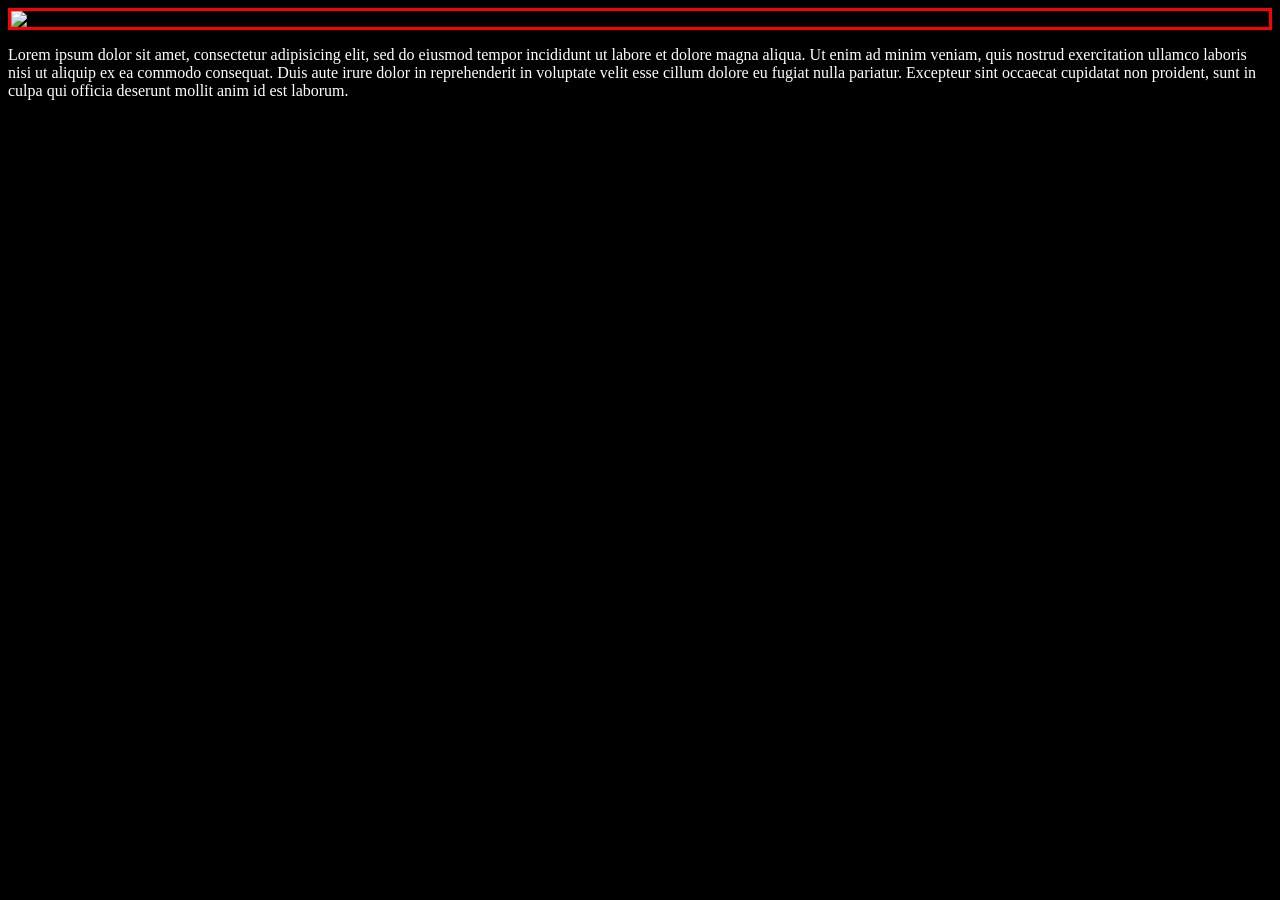
==== eten.html @ 236a876b "no message" ====
<!DOCTYPE html>
<html>
<head>
	<meta charset="utf-8">
	<title>recepten</title>
	<link rel="stylesheet" type="text/css" href="eten.css">
</head>
	<body>
			<img id="banner" src="http://www.bcgrimbergen.be/BBQ/bbqBanner.jpg">
			<article>
			<p> Lorem ipsum dolor sit amet, consectetur adipisicing elit, sed do eiusmod
			tempor incididunt ut labore et dolore magna aliqua. Ut enim ad minim veniam,
			quis nostrud exercitation ullamco laboris nisi ut aliquip ex ea commodo
			consequat. Duis aute irure dolor in reprehenderit in voluptate velit esse
			cillum dolore eu fugiat nulla pariatur. Excepteur sint occaecat cupidatat non
			proident, sunt in culpa qui officia deserunt mollit anim id est laborum. 
			</p>
		</article>
	</body>
</html>
---- eten.css ----
body { 
	background-image: url(https://images3.alphacoders.com/108/108105.jpg);
	background-position: center;
	background-attachment: fixed; 
	background-repeat: repeat-x;
	background-color: black; 
	background-blend-mode: normal;}

#banner { 
	display: block;
	margin: auto;
	border-style: solid;
	border-color: red }

p {
	color: white; }
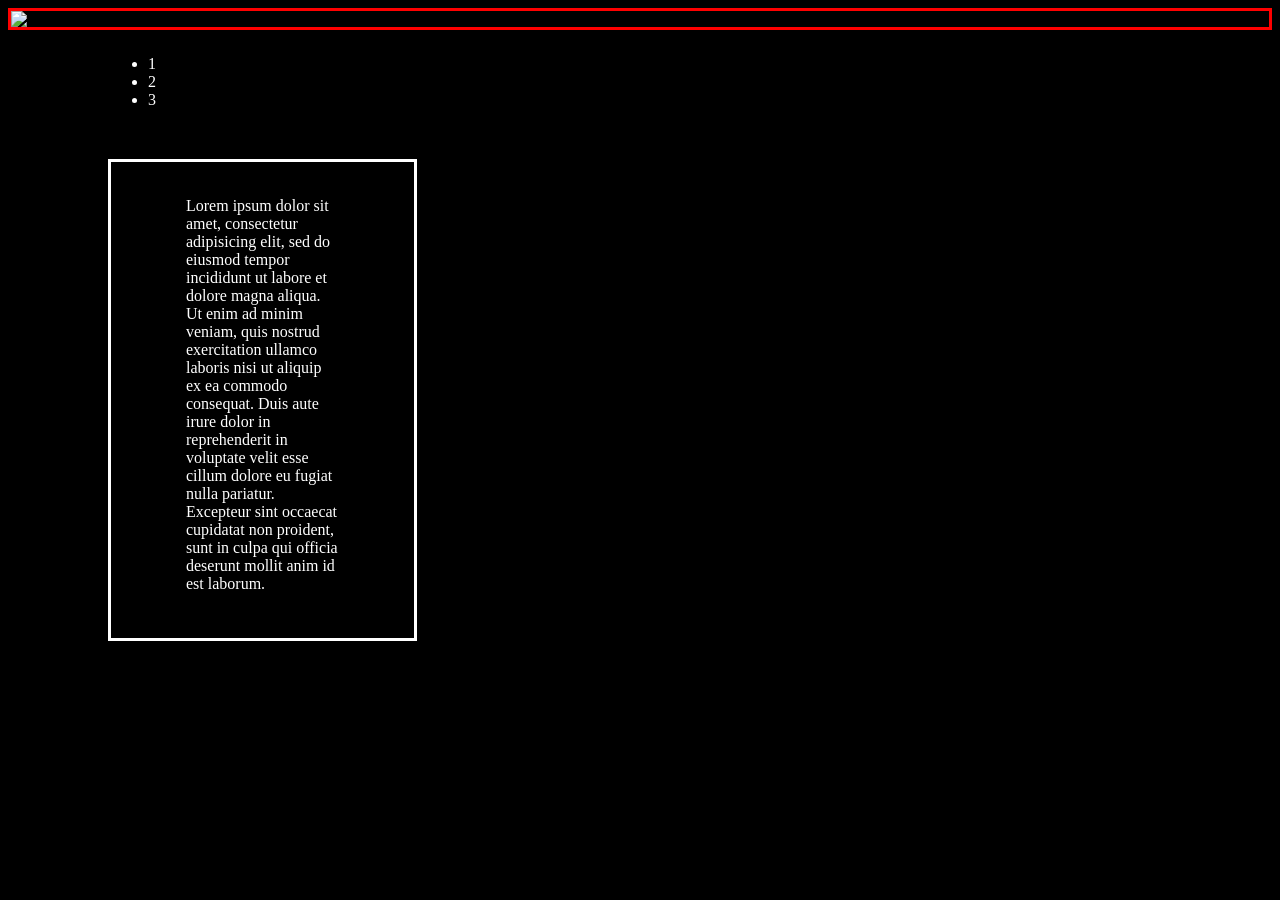
==== commit 6ac9067d: "no message" ====
--- a/eten.html
+++ b/eten.html
@@ -6,15 +6,25 @@
 	<link rel="stylesheet" type="text/css" href="eten.css">
 </head>
 	<body>
-			<img id="banner" src="http://www.bcgrimbergen.be/BBQ/bbqBanner.jpg">
-			<article>
-			<p> Lorem ipsum dolor sit amet, consectetur adipisicing elit, sed do eiusmod
-			tempor incididunt ut labore et dolore magna aliqua. Ut enim ad minim veniam,
-			quis nostrud exercitation ullamco laboris nisi ut aliquip ex ea commodo
-			consequat. Duis aute irure dolor in reprehenderit in voluptate velit esse
-			cillum dolore eu fugiat nulla pariatur. Excepteur sint occaecat cupidatat non
-			proident, sunt in culpa qui officia deserunt mollit anim id est laborum. 
-			</p>
-		</article>
+			<header> 
+				<img id="banner" src="http://www.bcgrimbergen.be/BBQ/bbqBanner.jpg">
+			</header>
+				<nav>
+					<ul>
+						<li>1 </li>
+						<li>2 </li>
+						<li>3 </li>	
+					</ul>	
+				</nav>
+				<article>
+					<p> Lorem ipsum dolor sit amet, consectetur adipisicing elit, sed do eiusmod
+					tempor incididunt ut labore et dolore magna aliqua. Ut enim ad minim veniam,
+					quis nostrud exercitation ullamco laboris nisi ut aliquip ex ea commodo
+					consequat. Duis aute irure dolor in reprehenderit in voluptate velit esse
+					cillum dolore eu fugiat nulla pariatur. Excepteur sint occaecat cupidatat non
+					proident, sunt in culpa qui officia deserunt mollit anim id est laborum. 
+					</p>
+
+				</article>
 	</body>
 </html>
--- a/eten.css
+++ b/eten.css
@@ -12,6 +12,17 @@
 	border-style: solid;
 	border-color: red }
 
+nav {  
+	color: white; 
+	margin: 25px 100px ;}
+
 p {
-	color: white; }
+	color: white;
+	margin: 25px 50px ; }
 
+article {float: left; 
+	content: 0px 50% 0px 10%; 
+	padding: 10px 25px 20px 25px; 
+	border-style: solid; border-color: white; width: 20%;
+	margin: 25px 25px 25px 100px }
+
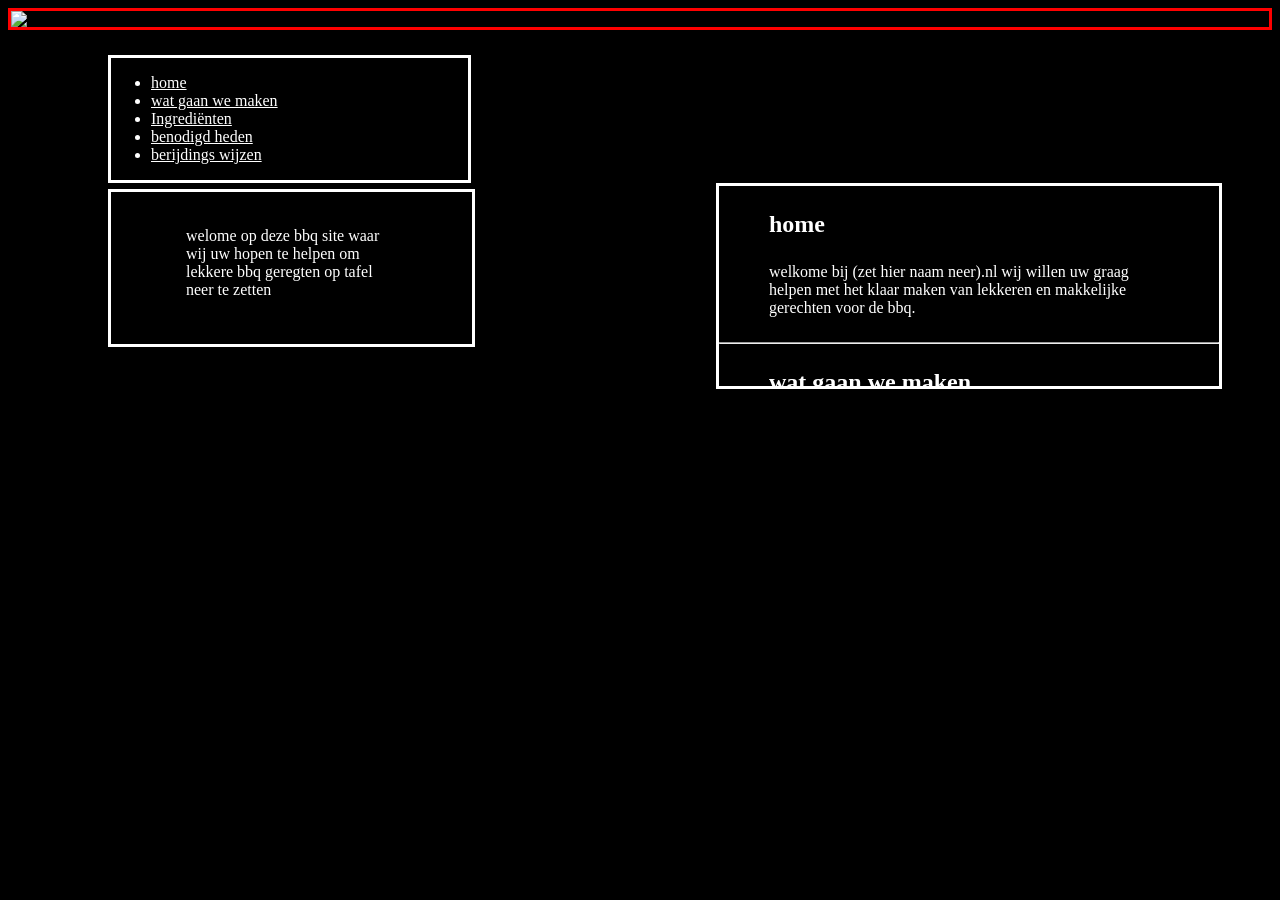
==== commit 151af4c3: "no message" ====
--- a/eten.html
+++ b/eten.html
@@ -1,5 +1,5 @@
 <!DOCTYPE html>
-<html>
+<html lang="nl">
 <head>
 	<meta charset="utf-8">
 	<title>recepten</title>
@@ -8,23 +8,41 @@
 	<body>
 			<header> 
 				<img id="banner" src="http://www.bcgrimbergen.be/BBQ/bbqBanner.jpg">
+
 			</header>
-				<nav>
-					<ul>
-						<li>1 </li>
-						<li>2 </li>
-						<li>3 </li>	
-					</ul>	
-				</nav>
+				<div class="box1">
+					<nav>
+						<ul>
+							<li><a href="#home">home</a></li>
+							<li><a href="#wat">wat gaan we maken</a>  </li>
+							<li><a href="#ingr">Ingrediënten</a>   </li>
+							<li><a href="#ben">benodigd heden</a>  </li>
+							<li><a href="#ber">berijdings wijzen</a>  </li>	
+						</ul>	
+
+					</nav>
+					<section>
+					<h2 id="home">home</h2>
+						<p>welkome bij (zet hier naam neer).nl wij willen uw graag helpen met het klaar maken van lekkeren en makkelijke gerechten voor de bbq.</p> 
+						<hr>
+					<h2 id="wat">wat gaan we maken</h2>
+						<p></p>
+						<hr>
+					<h2 id="ingr">Ingrediënten </h2>
+					<p>8 dunne speklapjes <br> 1 teentje knoflook <br> ½ theel kerriepoeder <br> ½ theel paprikapoeder pikant <br> Scheutje olijfolie<br> 3 eetl ketjap	</p> 
+						<hr>
+					<h2 id="ben">bendodigdeheden </h2>
+						<p>8 lange sate of bbq prikkers, geweekt in water</p>
+						<hr>
+					<h2 id="ber">berijdings wijzen</h2>
+					<p>Meng alle ingrediënten (behalve de speklapjes) door elkaar tot een papje. Schep de speklapjes door de marinade en laat ongeveer een uurtje 	marineren in de koelkast, langer mag ook. Prik een speklapje met het uiteinde aan een lange sate of bbq prikker. Schuif het vlees naar beneden en draai het spiraalsgewijs strak op naar boven. Prik op het laatst het andere uiteinde ook vast aan de bovenkant van de prikker. Oefening baart kunst! Grill de spiezen met spek in ongeveer 10 minuten knapperig op de bbq of grill. Lekker met een frisse salade en wat brood. </p>
+					</section>
+				</div>
 				<article>
-					<p> Lorem ipsum dolor sit amet, consectetur adipisicing elit, sed do eiusmod
-					tempor incididunt ut labore et dolore magna aliqua. Ut enim ad minim veniam,
-					quis nostrud exercitation ullamco laboris nisi ut aliquip ex ea commodo
-					consequat. Duis aute irure dolor in reprehenderit in voluptate velit esse
-					cillum dolore eu fugiat nulla pariatur. Excepteur sint occaecat cupidatat non
-					proident, sunt in culpa qui officia deserunt mollit anim id est laborum. 
-					</p>
+					<p> welome op deze bbq site waar wij uw hopen te helpen om lekkere bbq geregten op tafel neer te zetten </p>
 
 				</article>
+				
+
 	</body>
 </html>
--- a/eten.css
+++ b/eten.css
@@ -14,15 +14,45 @@
 
 nav {  
 	color: white; 
-	margin: 25px 100px ;}
+	margin: 25px 0px 0px 100px ;
+	border-style: solid; border-color: white; width: 28.25%;
+	background-color: rgba(0, 0, 0, 0.5);}
 
 p {
 	color: white;
 	margin: 25px 50px ; }
 
-article {float: left; 
+article {
+	float: left; 
 	content: 0px 50% 0px 10%; 
-	padding: 10px 25px 20px 25px; 
-	border-style: solid; border-color: white; width: 20%;
-	margin: 25px 25px 25px 100px }
+	padding: 10px 20px 20px 25px; 
+	border-style: solid; border-color: white; width: 25%;
+	margin: 25px 25px 25px 100px; 
+	background-color: rgba(0, 0, 0, 0.5);
+	text-align: left; }
 
+section {
+	float: right; 
+	border-style: solid; border-color: white; 
+	margin:0px 50px 30px 0px;
+	position: relative; 
+	background-color: rgba(0, 0, 0, 0.5);
+	overflow-y: scroll;
+	width: 500px;
+	height: 200px;
+	color: white; }
+
+div { 
+	align-content: center; }
+
+h2 {
+	margin: 25px 50px;}
+
+a { 
+	color: white }
+
+div.box1 {  
+	display: inline-block;
+	position: relative;
+	width: 100%;
+	height: 100px; }
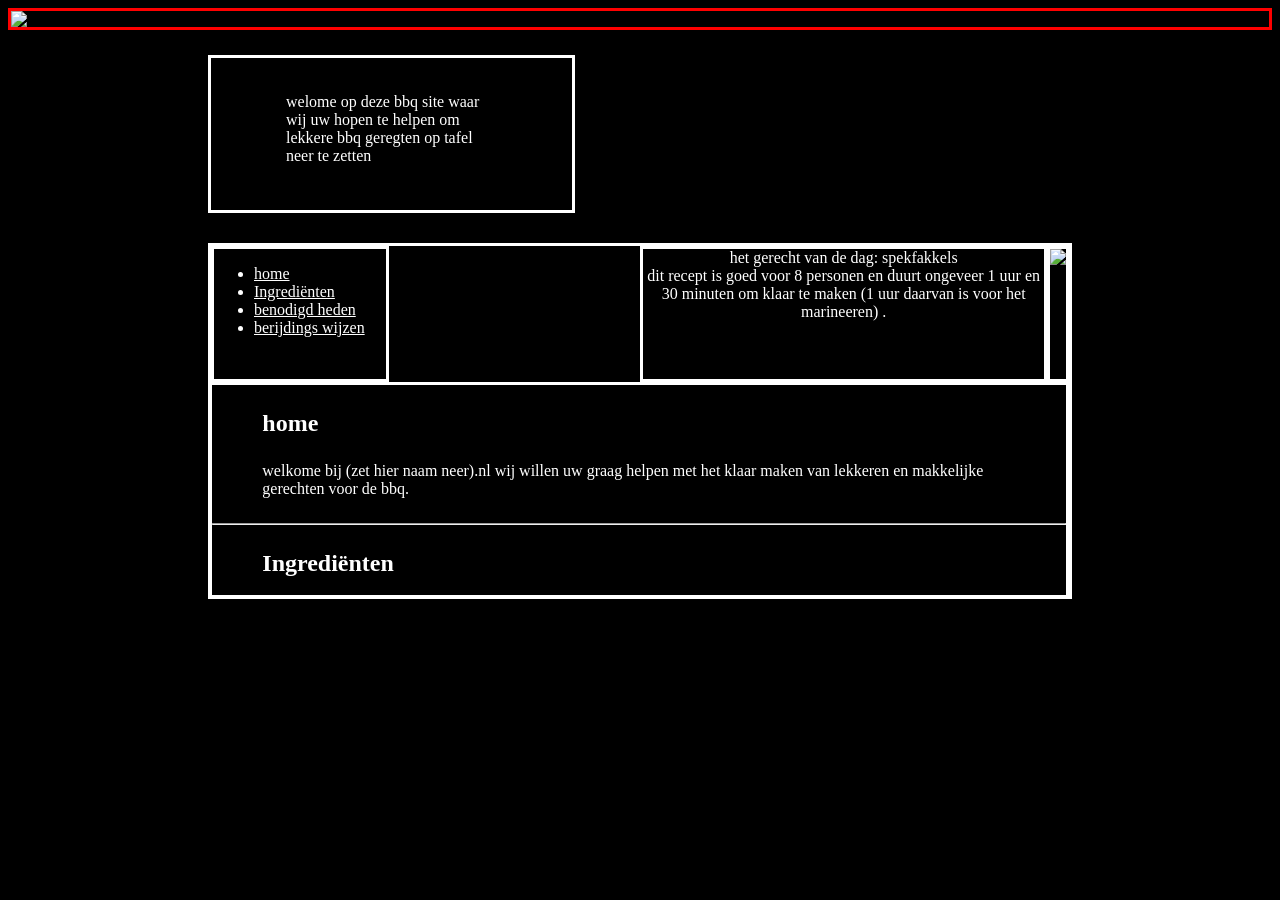
==== commit c7c19bfe: "no message" ====
--- a/eten.html
+++ b/eten.html
@@ -10,23 +10,26 @@
 				<img id="banner" src="http://www.bcgrimbergen.be/BBQ/bbqBanner.jpg">
 
 			</header>
+
+			<article>
+					<p> welome op deze bbq site waar wij uw hopen te helpen om lekkere bbq geregten op tafel neer te zetten</p>
+
+				</article>
 				<div class="box1">
+					<img id="spek" src="https://www.leukerecepten.nl/wp-content/uploads/2013/06/spek_van_de_barbecue.jpg" height="37%">
+					<p id="vul"> het gerecht van de dag: spekfakkels <br> dit recept is goed voor 8 personen en duurt ongeveer 1 uur en 30 minuten om klaar te maken (1 uur daarvan is voor het marineeren) .  </p>
 					<nav>
 						<ul>
-							<li><a href="#home">home</a></li>
-							<li><a href="#wat">wat gaan we maken</a>  </li>
-							<li><a href="#ingr">Ingrediënten</a>   </li>
-							<li><a href="#ben">benodigd heden</a>  </li>
-							<li><a href="#ber">berijdings wijzen</a>  </li>	
+							<li><a href="#home">home</a>  </li>
+							<li><a href="#ingr">Ingrediënten</a> </li>
+							<li><a href="#ben">benodigd heden</a> </li>
+							<li><a href="#ber">berijdings wijzen </a> </li> 
 						</ul>	
 
 					</nav>
 					<section>
 					<h2 id="home">home</h2>
 						<p>welkome bij (zet hier naam neer).nl wij willen uw graag helpen met het klaar maken van lekkeren en makkelijke gerechten voor de bbq.</p> 
-						<hr>
-					<h2 id="wat">wat gaan we maken</h2>
-						<p></p>
 						<hr>
 					<h2 id="ingr">Ingrediënten </h2>
 					<p>8 dunne speklapjes <br> 1 teentje knoflook <br> ½ theel kerriepoeder <br> ½ theel paprikapoeder pikant <br> Scheutje olijfolie<br> 3 eetl ketjap	</p> 
@@ -37,12 +40,12 @@
 					<h2 id="ber">berijdings wijzen</h2>
 					<p>Meng alle ingrediënten (behalve de speklapjes) door elkaar tot een papje. Schep de speklapjes door de marinade en laat ongeveer een uurtje 	marineren in de koelkast, langer mag ook. Prik een speklapje met het uiteinde aan een lange sate of bbq prikker. Schuif het vlees naar beneden en draai het spiraalsgewijs strak op naar boven. Prik op het laatst het andere uiteinde ook vast aan de bovenkant van de prikker. Oefening baart kunst! Grill de spiezen met spek in ongeveer 10 minuten knapperig op de bbq of grill. Lekker met een frisse salade en wat brood. </p>
 					</section>
+					
 				</div>
-				<article>
-					<p> welome op deze bbq site waar wij uw hopen te helpen om lekkere bbq geregten op tafel neer te zetten </p>
-
-				</article>
 				
+			<footer>
+				<p></p>
+			</footer>
 
 	</body>
 </html>
--- a/eten.css
+++ b/eten.css
@@ -14,32 +14,43 @@
 
 nav {  
 	color: white; 
-	margin: 25px 0px 0px 100px ;
-	border-style: solid; border-color: white; width: 28.25%;
+	border-style: solid; border-color: white; width: 20%; height: 37%;
 	background-color: rgba(0, 0, 0, 0.5);}
+
+#spek {
+	float: right;
+	border-style: solid; border-color: white; }
+
+#vul {
+	float: right ;
+	border-style: solid; border-color: white;
+	width: 46.7%; height: 37% ;
+	margin: 0;
+	text-align:center; 
+	background-color: rgba(0, 0, 0, 0.5);
+	color: white
+	}
 
 p {
 	color: white;
 	margin: 25px 50px ; }
 
 article {
-	float: left; 
 	content: 0px 50% 0px 10%; 
 	padding: 10px 20px 20px 25px; 
 	border-style: solid; border-color: white; width: 25%;
-	margin: 25px 25px 25px 100px; 
+	margin: 25px 25px 25px 200px; 
 	background-color: rgba(0, 0, 0, 0.5);
 	text-align: left; }
 
 section {
 	float: right; 
 	border-style: solid; border-color: white; 
-	margin:0px 50px 30px 0px;
 	position: relative; 
 	background-color: rgba(0, 0, 0, 0.5);
 	overflow-y: scroll;
-	width: 500px;
-	height: 200px;
+	width: 99.5%;
+	height: 60%;
 	color: white; }
 
 div { 
@@ -52,7 +63,10 @@
 	color: white }
 
 div.box1 {  
-	display: inline-block;
 	position: relative;
-	width: 100%;
-	height: 100px; }+	height: 350px;
+	width: auto;
+	margin: 30px 200px 0px 200px;
+	border-style: solid; border-color: #ffffff; }
+
+footer {margin-top: 100px}
